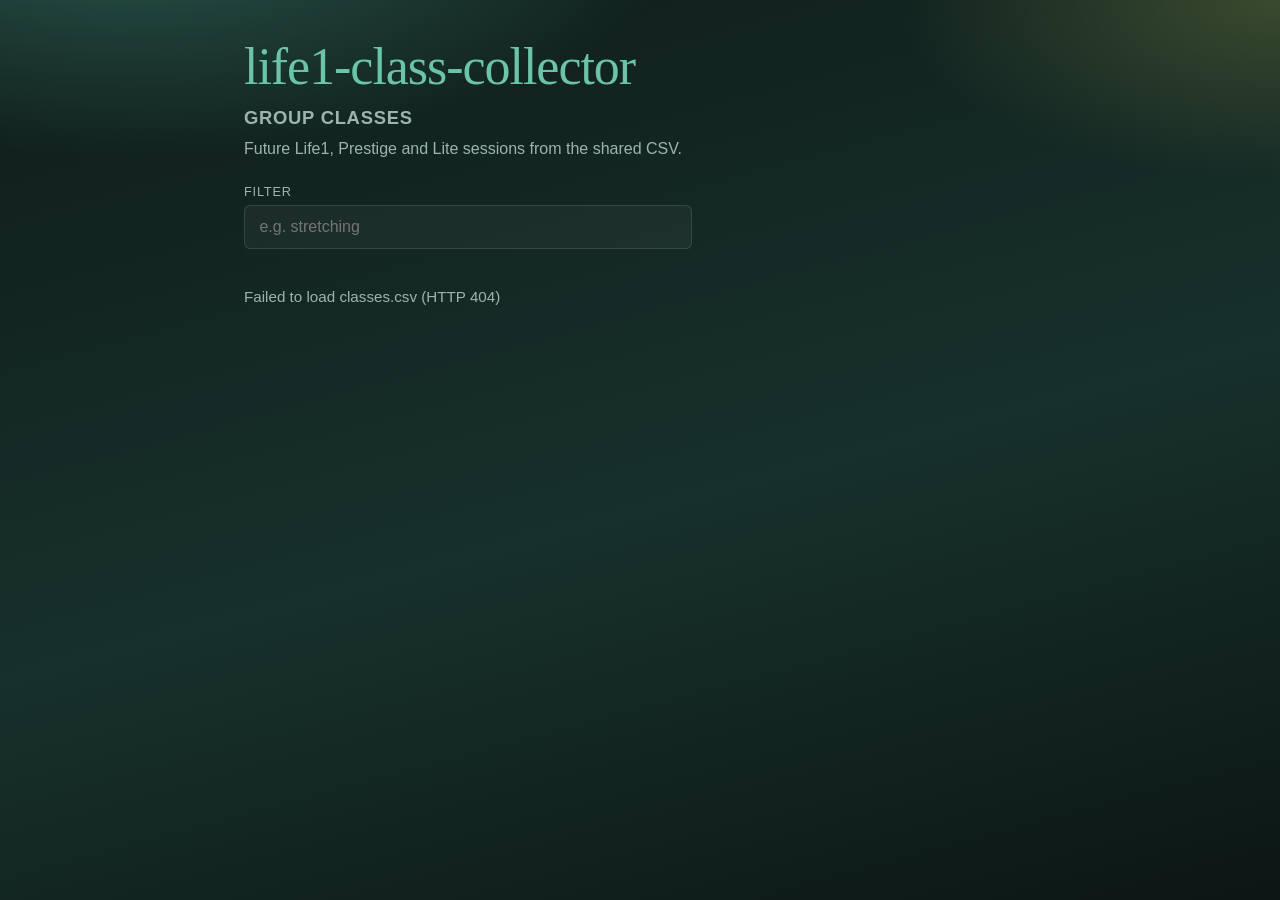
==== src/main/resources/viz/index.html @ 01ca4e30 "first commit" ====
<!DOCTYPE html>
<html lang="hu">
<head>
  <meta charset="UTF-8">
  <meta name="viewport" content="width=device-width, initial-scale=1">
  <title>life1-class-collector</title>
  <link rel="stylesheet" href="style.css">
</head>
<body>
  <header class="hero">
    <p class="brand">life1-class-collector</p>
    <h1>Group classes</h1>
    <p class="lede">Future Life1, Prestige and Lite sessions from the shared CSV.</p>
    <label class="search">
      <span>Filter</span>
      <input id="filter" type="search" placeholder="e.g. stretching" autocomplete="off">
    </label>
  </header>

  <main>
    <p id="status" class="status">Loading classes.csv…</p>
    <ul id="class-list" class="class-list"></ul>
  </main>

  <script src="app.js"></script>
</body>
</html>
---- src/main/resources/viz/style.css ----
:root {
  --bg0: #0f1c1a;
  --bg1: #17302b;
  --ink: #e8f2ef;
  --muted: #9bb5ae;
  --accent: #6bc4a8;
  --line: rgba(232, 242, 239, 0.12);
  --card: rgba(255, 255, 255, 0.04);
  --font-display: "Iowan Old Style", "Palatino Linotype", Palatino, "Book Antiqua", Georgia, serif;
  --font-body: "Segoe UI", "Helvetica Neue", Helvetica, Arial, sans-serif;
}

* { box-sizing: border-box; }

body {
  margin: 0;
  min-height: 100vh;
  color: var(--ink);
  font-family: var(--font-body);
  background:
    radial-gradient(ellipse 80% 50% at 10% -10%, #2a5a4e 0%, transparent 55%),
    radial-gradient(ellipse 60% 40% at 100% 0%, #3a4a2e 0%, transparent 50%),
    linear-gradient(165deg, var(--bg0), var(--bg1) 55%, #0c1614);
}

.hero {
  padding: 2.5rem 1.25rem 1.5rem;
  max-width: 52rem;
  margin: 0 auto;
}

.brand {
  margin: 0 0 0.75rem;
  font-family: var(--font-display);
  font-size: clamp(2rem, 6vw, 3.25rem);
  letter-spacing: -0.02em;
  line-height: 1.05;
  color: var(--accent);
}

.hero h1 {
  margin: 0 0 0.5rem;
  font-size: 1.15rem;
  font-weight: 600;
  letter-spacing: 0.04em;
  text-transform: uppercase;
  color: var(--muted);
}

.lede {
  margin: 0 0 1.5rem;
  max-width: 36rem;
  color: var(--muted);
  line-height: 1.45;
}

.search {
  display: grid;
  gap: 0.4rem;
  max-width: 28rem;
}

.search span {
  font-size: 0.8rem;
  letter-spacing: 0.06em;
  text-transform: uppercase;
  color: var(--muted);
}

.search input {
  width: 100%;
  padding: 0.75rem 0.9rem;
  border: 1px solid var(--line);
  border-radius: 0.4rem;
  background: var(--card);
  color: var(--ink);
  font-size: 1rem;
}

.search input:focus {
  outline: 2px solid var(--accent);
  outline-offset: 1px;
}

main {
  max-width: 52rem;
  margin: 0 auto;
  padding: 0 1.25rem 3rem;
}

.status {
  color: var(--muted);
  font-size: 0.95rem;
}

.class-list {
  list-style: none;
  margin: 1rem 0 0;
  padding: 0;
}

.class-list li {
  display: grid;
  gap: 0.2rem;
  padding: 0.9rem 0;
  border-top: 1px solid var(--line);
  animation: rise 0.35s ease both;
}

.class-list a {
  color: var(--accent);
  text-decoration: none;
  font-weight: 600;
}

.class-list a:hover {
  text-decoration: underline;
}

.class-name {
  font-size: 1.05rem;
}

.meta {
  color: var(--muted);
  font-size: 0.92rem;
}

@keyframes rise {
  from { opacity: 0; transform: translateY(0.35rem); }
  to { opacity: 1; transform: none; }
}

@media (min-width: 640px) {
  .class-list li {
    grid-template-columns: 9.5rem 1fr;
    column-gap: 1.25rem;
    align-items: baseline;
  }
}
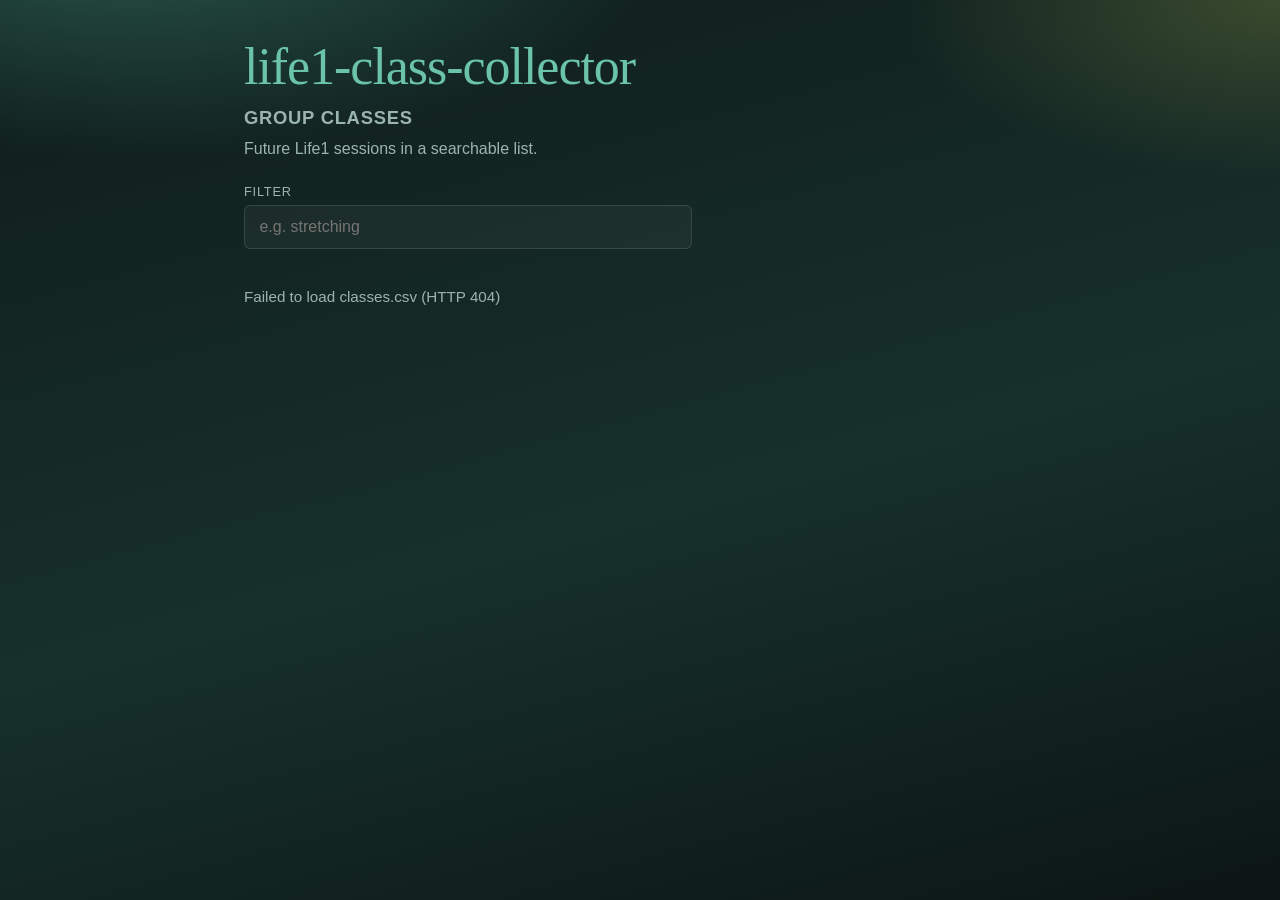
==== commit c7f0d74e: "Add lazy list rendering and mirror local CSV copy in Pages deploy. Filter still runs on the full dat" ====
--- a/src/main/resources/viz/index.html
+++ b/src/main/resources/viz/index.html
@@ -10,7 +10,7 @@
   <header class="hero">
     <p class="brand">life1-class-collector</p>
     <h1>Group classes</h1>
-    <p class="lede">Future Life1, Prestige and Lite sessions from the shared CSV.</p>
+    <p class="lede">Future Life1 sessions in a searchable list.</p>
     <label class="search">
       <span>Filter</span>
       <input id="filter" type="search" placeholder="e.g. stretching" autocomplete="off">
@@ -20,6 +20,7 @@
   <main>
     <p id="status" class="status">Loading classes.csv…</p>
     <ul id="class-list" class="class-list"></ul>
+    <div id="list-sentinel" class="list-sentinel" hidden aria-hidden="true"></div>
   </main>
 
   <script src="app.js"></script>
--- a/src/main/resources/viz/style.css
+++ b/src/main/resources/viz/style.css
@@ -99,6 +99,13 @@
   padding: 0;
 }
 
+.list-sentinel {
+  height: 1px;
+  margin: 0;
+  padding: 0;
+  pointer-events: none;
+}
+
 .class-list li {
   display: grid;
   gap: 0.2rem;
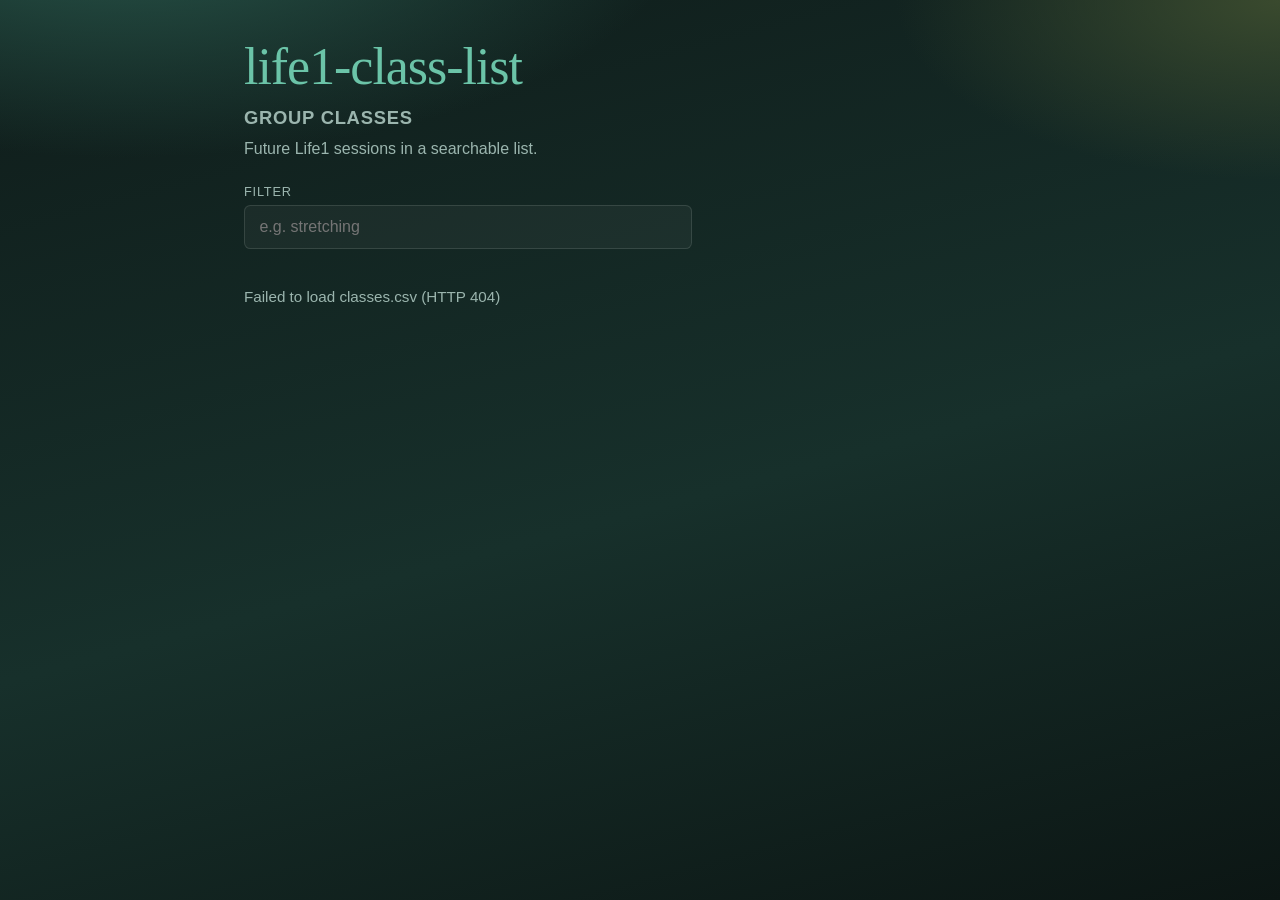
==== commit aee98059: "Renamed project to class-list" ====
--- a/src/main/resources/viz/index.html
+++ b/src/main/resources/viz/index.html
@@ -3,12 +3,12 @@
 <head>
   <meta charset="UTF-8">
   <meta name="viewport" content="width=device-width, initial-scale=1">
-  <title>life1-class-collector</title>
+  <title>life1-class-list</title>
   <link rel="stylesheet" href="style.css">
 </head>
 <body>
   <header class="hero">
-    <p class="brand">life1-class-collector</p>
+    <p class="brand">life1-class-list</p>
     <h1>Group classes</h1>
     <p class="lede">Future Life1 sessions in a searchable list.</p>
     <label class="search">
